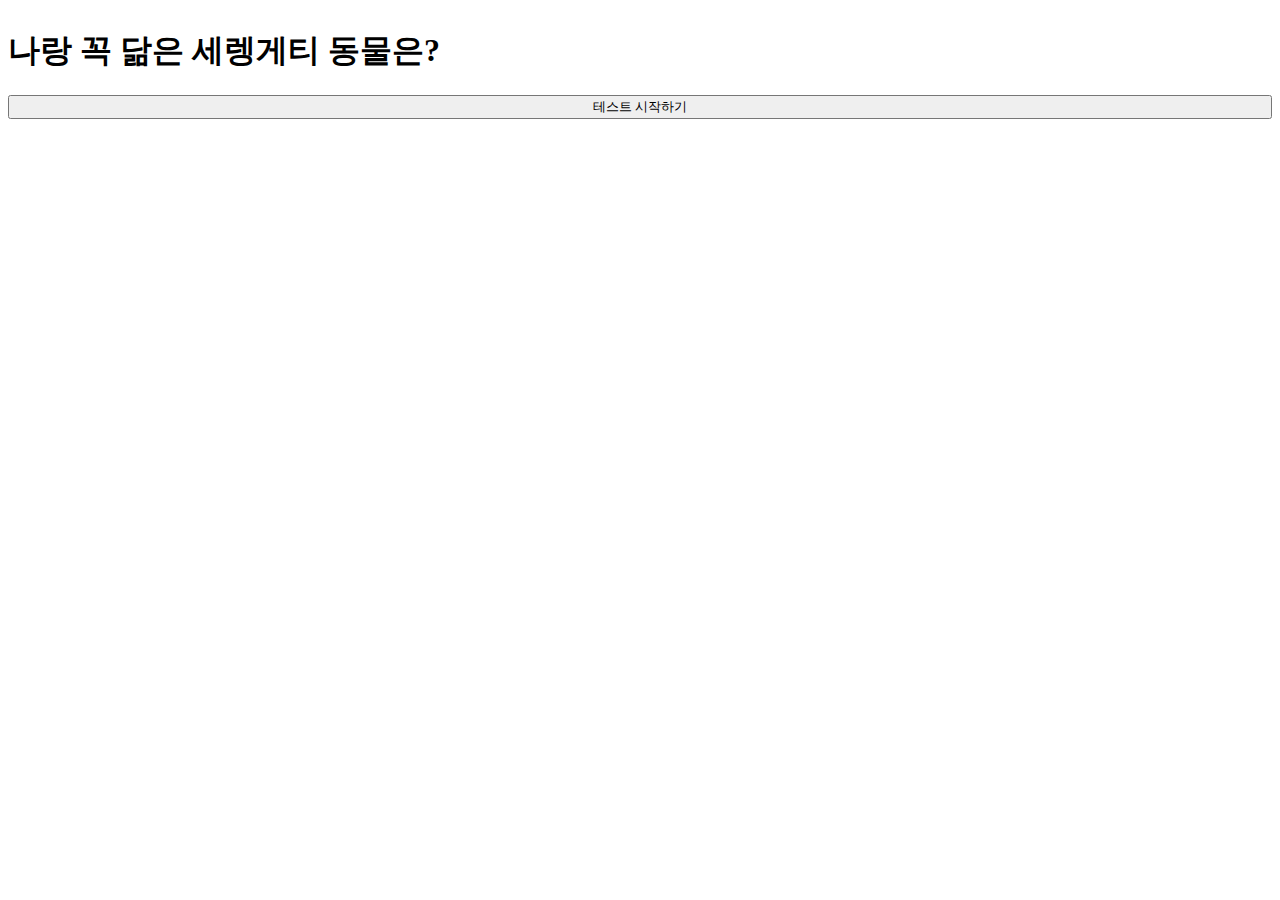
==== mbti/index.html @ e9292175 "mbti 50%" ====
<!DOCTYPE html>
<html lang="ko">
<head>
    <meta charset="UTF-8">
    <meta http-equiv="X-UA-Compatible" content="IE=edge">
    <meta name="viewport" content="width=device-width, initial-scale=1.0">
    <title>Document</title>
    <link rel="stylesheet" href="https://cdn.jsdelivr.net/npm/bootstrap@4.6.1/dist/css/bootstrap.min.css" integrity="sha384-zCbKRCUGaJDkqS1kPbPd7TveP5iyJE0EjAuZQTgFLD2ylzuqKfdKlfG/eSrtxUkn" crossorigin="anonymous">
    <link rel="stylesheet" href="./style.css">
</head>
<body class="container">
    <article class="start">
        <h1 class="mt-5 text-center" >나랑 꼭 닮은 세렝게티 동물은?</h1>
        <button type="button" class="btn btn-primary mt-5" onclick="start();">테스트 시작하기</button>
    </article>
    <article class="question">
        <div class="progress mt-5">
            <div class="progress-bar" role="progressbar" style="width:calc(100/12%)"></div>
        </div>
        <h2 id="title" class="text-center mt-5">문제</h2>
        <input id="type" type="hidden" value="EI">
        <button type="button" id="A" class="btn btn-primary mt-5" >테스트 시작하기</button>
        <button type="button" id="B" class="btn btn-primary mt-5" >테스트 시작하기</button>

    </article>
    <article class="result">
        <img id="img" src="./lion.jpg" alt="animal" class="mt-5 rounded-circle">
        <h2 id="animal" class="text-center mt-5">동물이름</h2>
        <h3 id="explain" class="text-center mt-5">설명</h3>
    </article>
    <input type="hidden" id="EI" value="0">
    <input type="hidden" id="SN" value="0">
    <input type="hidden" id="IF" value="0">
    <input type="hidden" id="JP" value="0">
    <script src="https://cdn.jsdelivr.net/npm/jquery@3.5.1/dist/jquery.slim.min.js" integrity="sha384-DfXdz2htPH0lsSSs5nCTpuj/zy4C+OGpamoFVy38MVBnE+IbbVYUew+OrCXaRkfj" crossorigin="anonymous"></script>
    <script src="https://cdn.jsdelivr.net/npm/bootstrap@4.6.1/dist/js/bootstrap.bundle.min.js" integrity="sha384-fQybjgWLrvvRgtW6bFlB7jaZrFsaBXjsOMm/tB9LTS58ONXgqbR9W8oWht/amnpF" crossorigin="anonymous"></script>

    <script>
        var num =1;
        var q = {
            1:{"title":"문제 1번", "type": "EI", "A":"E", "B":"I"},
            2:{"title":"문제 2번", "type": "EI", "A":"E", "B":"I"},
            3:{"title":"문제 3번", "type": "EI", "A":"E", "B":"I"},
            4:{"title":"문제 4번", "type": "SN", "A":"S", "B":"N"},
            5:{"title":"문제 5번", "type": "SN", "A":"S", "B":"N"},
            6:{"title":"문제 6번", "type": "SN", "A":"S", "B":"N"},
            7:{"title":"문제 7번", "type": "TF", "A":"T", "B":"F"},
            8:{"title":"문제 8번", "type": "TF", "A":"T", "B":"F"},
            9:{"title":"문제 9번", "type": "TF", "A":"T", "B":"F"},
            10:{"title":"문제 10번", "type": "JP", "A":"J", "B":"P"},
            11:{"title":"문제 11번", "type": "JP", "A":"J", "B":"P"},
            12:{"title":"문제 12번", "type": "JP", "A":"J", "B":"P"}
        }
        var result = {
            "ISTJ": {"animal": "하마", "explain": "하마 설명", "img": "lion.jpg"},
            "ISFJ": {"animal": "부엉이", "explain": "부엉이 설명", "img": "lion.jpg"},
            "INFJ": {"animal": "물소", "explain": "물소 설명", "img": "lion.jpg"},
            "INTJ": {"animal": "치타", "explain": "치타 설명", "img": "lion.jpg"},
            "ISTP": {"animal": "나무늘보", "explain": "나무늘보 설명", "img": "lion.jpg"},
            "ISFP": {"animal": "거북이", "explain": "거북이 설명", "img": "lion.jpg"},
            "INFP": {"animal": "코끼리", "explain": "코끼리 설명", "img": "lion.jpg"},
            "INTP": {"animal": "침팬지", "explain": "침팬지 설명", "img": "lion.jpg"},
            "ESTP": {"animal": "악어", "explain": "악어 설명", "img": "lion.jpg"},
            "ESFP": {"animal": "미어캣", "explain": "미어캣 설명", "img": "lion.jpg"},
            "ENFP": {"animal": "멋쟁이 사자", "explain": "멋쟁이 사자 설명", "img": "lion.jpg"},
            "ENTP": {"animal": "태양새", "explain": "태양새 설명", "img": "lion.jpg"},
            "ESTJ": {"animal": "기린", "explain": "기린 설명", "img": "lion.jpg"},
            "ESFJ": {"animal": "고릴라", "explain": "고릴라 설명", "img": "lion.jpg"},
            "ENFJ": {"animal": "카피바라", "explain": "카피바라 설명", "img": "lion.jpg"},
            "ENTJ": {"animal": "호랑이", "explain": "호랑이 설명", "img": "lion.jpg"}

        };
        function start(){
            $(".start").hide();
            $(".question").show();
            next();
        }
        $("#A").click(function(){
             var type = $("#type").val();
            var preValue= $("#"+type).val() ;
            $("#"+type).val(parseInt(preValue)+1);
            next();
        });
        $("#B").click(function(){
            next();
        })
        function next() {
            if(num ==13){
                $(".question").hide();
                $(".result").show();
                var mbti = "";
                $("#EI").val()<2 ? mbti+="I" : mbti+="E";
                $("#SN").val()<2 ? mbti+="N" : mbti+="S";
                $("#TF").val()<2 ? mbti+="F" : mbti+="T";
                $("#JP").val()<2 ? mbti+="P" : mbti+="J";
                $("#img").attr("src", result[mbti]["img"]);
                $("#animal").html(result[mbti]["animal"]);
                $("#explain").html(result[mbti]["explain"]);
            }else{
                $(".progress-bar").attr('style','width: calc(100/12*'+num+'%)');
                $("#title").html(q[num]["title"]);
                $("#type").val(q[num]["type"]);
                $("#A").html(q[num]["A"]);
                $("#B").html(q[num]["B"]);
            num++;
            }
            
        }
    </script>
</body>
</html>
---- mbti/style.css ----
article{
    display: flex;
    flex-direction: column;
}
.question{
    display: none;
}
.result{
    display: none;
}

#img{
    width: 300px;
    height: 300px;
    margin: 0 auto;
}
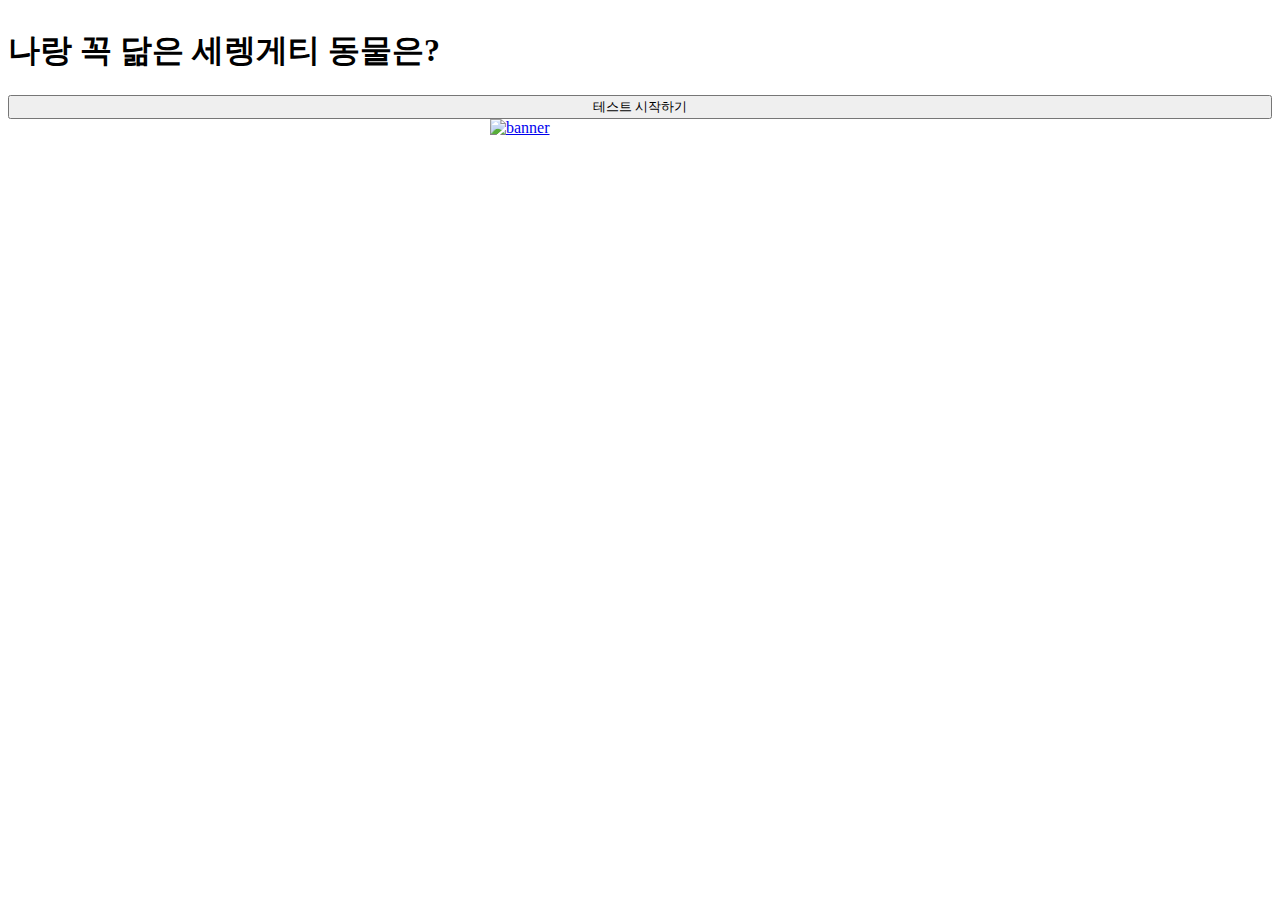
==== commit b2019ee8: "mbti완강" ====
--- a/mbti/index.html
+++ b/mbti/index.html
@@ -1,16 +1,25 @@
 <!DOCTYPE html>
 <html lang="ko">
+
 <head>
     <meta charset="UTF-8">
     <meta http-equiv="X-UA-Compatible" content="IE=edge">
     <meta name="viewport" content="width=device-width, initial-scale=1.0">
-    <title>Document</title>
-    <link rel="stylesheet" href="https://cdn.jsdelivr.net/npm/bootstrap@4.6.1/dist/css/bootstrap.min.css" integrity="sha384-zCbKRCUGaJDkqS1kPbPd7TveP5iyJE0EjAuZQTgFLD2ylzuqKfdKlfG/eSrtxUkn" crossorigin="anonymous">
+    <title>들자구의 MBTI 테스트</title>
+    <meta name="description" content="나랑 꼭 닮은 동물을 MBTI를 기반으로 추천해주는 테스트">
+    <meta property="og:type" content="website">
+    <meta property="og:title" content="들자구의 MBTI 테스트">
+    <meta property="og:description" content="나랑 꼭 닮은 동물을 MBTI를 기반으로 추천해주는 테스트">
+    <meta property="og:image" content="https://dlzagu-mbti.netlify.app/lion.jpg">
+    <meta property="og:url" content="https://dlzagu-mbti.netlify.app">
+    <link rel="stylesheet" href="https://cdn.jsdelivr.net/npm/bootstrap@4.6.1/dist/css/bootstrap.min.css"
+        integrity="sha384-zCbKRCUGaJDkqS1kPbPd7TveP5iyJE0EjAuZQTgFLD2ylzuqKfdKlfG/eSrtxUkn" crossorigin="anonymous">
     <link rel="stylesheet" href="./style.css">
 </head>
+
 <body class="container">
     <article class="start">
-        <h1 class="mt-5 text-center" >나랑 꼭 닮은 세렝게티 동물은?</h1>
+        <h1 class="mt-5 text-center">나랑 꼭 닮은 세렝게티 동물은?</h1>
         <button type="button" class="btn btn-primary mt-5" onclick="start();">테스트 시작하기</button>
     </article>
     <article class="question">
@@ -19,93 +28,117 @@
         </div>
         <h2 id="title" class="text-center mt-5">문제</h2>
         <input id="type" type="hidden" value="EI">
-        <button type="button" id="A" class="btn btn-primary mt-5" >테스트 시작하기</button>
-        <button type="button" id="B" class="btn btn-primary mt-5" >테스트 시작하기</button>
+        <button type="button" id="A" class="btn btn-primary mt-5">테스트 시작하기</button>
+        <button type="button" id="B" class="btn btn-primary mt-5">테스트 시작하기</button>
 
     </article>
     <article class="result">
         <img id="img" src="./lion.jpg" alt="animal" class="mt-5 rounded-circle">
         <h2 id="animal" class="text-center mt-5">동물이름</h2>
         <h3 id="explain" class="text-center mt-5">설명</h3>
+
+        <!-- Go to www.addthis.com/dashboard to customize your tools -->
+        <div class="addthis_inline_share_toolbox share"></div>
+
     </article>
+
     <input type="hidden" id="EI" value="0">
     <input type="hidden" id="SN" value="0">
     <input type="hidden" id="IF" value="0">
     <input type="hidden" id="JP" value="0">
-    <script src="https://cdn.jsdelivr.net/npm/jquery@3.5.1/dist/jquery.slim.min.js" integrity="sha384-DfXdz2htPH0lsSSs5nCTpuj/zy4C+OGpamoFVy38MVBnE+IbbVYUew+OrCXaRkfj" crossorigin="anonymous"></script>
-    <script src="https://cdn.jsdelivr.net/npm/bootstrap@4.6.1/dist/js/bootstrap.bundle.min.js" integrity="sha384-fQybjgWLrvvRgtW6bFlB7jaZrFsaBXjsOMm/tB9LTS58ONXgqbR9W8oWht/amnpF" crossorigin="anonymous"></script>
+    <article class="kakao_ad mt-5">
+        <ins class="kakao_ad_area" style="display:none;" data-ad-unit="DAN-tGlXp5hyFCqfb8Po" data-ad-width="320"
+            data-ad-height="100"></ins>
+    </article>
+
+    <a class="mt-5 banner"
+        href="https://www.codelion.net/catalog/Q291cnNlTm9kZTpqbW9r?utm_source=animal_test&utm_medium=web_lecture&utm_campaign=eodnsdlekd"><img
+            class="banner_img" src="https://cdn.codelion.io/media/step/attachment/banner_9VLPMjprjq3.png"
+            alt="banner"></a>
+
+
+    <script type="text/javascript" src="//t1.daumcdn.net/kas/static/ba.min.js" async></script>
+    <script src="https://cdn.jsdelivr.net/npm/jquery@3.5.1/dist/jquery.slim.min.js"
+        integrity="sha384-DfXdz2htPH0lsSSs5nCTpuj/zy4C+OGpamoFVy38MVBnE+IbbVYUew+OrCXaRkfj"
+        crossorigin="anonymous"></script>
+    <script src="https://cdn.jsdelivr.net/npm/bootstrap@4.6.1/dist/js/bootstrap.bundle.min.js"
+        integrity="sha384-fQybjgWLrvvRgtW6bFlB7jaZrFsaBXjsOMm/tB9LTS58ONXgqbR9W8oWht/amnpF"
+        crossorigin="anonymous"></script>
 
     <script>
-        var num =1;
+        var num = 1;
         var q = {
-            1:{"title":"문제 1번", "type": "EI", "A":"E", "B":"I"},
-            2:{"title":"문제 2번", "type": "EI", "A":"E", "B":"I"},
-            3:{"title":"문제 3번", "type": "EI", "A":"E", "B":"I"},
-            4:{"title":"문제 4번", "type": "SN", "A":"S", "B":"N"},
-            5:{"title":"문제 5번", "type": "SN", "A":"S", "B":"N"},
-            6:{"title":"문제 6번", "type": "SN", "A":"S", "B":"N"},
-            7:{"title":"문제 7번", "type": "TF", "A":"T", "B":"F"},
-            8:{"title":"문제 8번", "type": "TF", "A":"T", "B":"F"},
-            9:{"title":"문제 9번", "type": "TF", "A":"T", "B":"F"},
-            10:{"title":"문제 10번", "type": "JP", "A":"J", "B":"P"},
-            11:{"title":"문제 11번", "type": "JP", "A":"J", "B":"P"},
-            12:{"title":"문제 12번", "type": "JP", "A":"J", "B":"P"}
+            1: { "title": "문제 1번", "type": "EI", "A": "E", "B": "I" },
+            2: { "title": "문제 2번", "type": "EI", "A": "E", "B": "I" },
+            3: { "title": "문제 3번", "type": "EI", "A": "E", "B": "I" },
+            4: { "title": "문제 4번", "type": "SN", "A": "S", "B": "N" },
+            5: { "title": "문제 5번", "type": "SN", "A": "S", "B": "N" },
+            6: { "title": "문제 6번", "type": "SN", "A": "S", "B": "N" },
+            7: { "title": "문제 7번", "type": "TF", "A": "T", "B": "F" },
+            8: { "title": "문제 8번", "type": "TF", "A": "T", "B": "F" },
+            9: { "title": "문제 9번", "type": "TF", "A": "T", "B": "F" },
+            10: { "title": "문제 10번", "type": "JP", "A": "J", "B": "P" },
+            11: { "title": "문제 11번", "type": "JP", "A": "J", "B": "P" },
+            12: { "title": "문제 12번", "type": "JP", "A": "J", "B": "P" }
         }
         var result = {
-            "ISTJ": {"animal": "하마", "explain": "하마 설명", "img": "lion.jpg"},
-            "ISFJ": {"animal": "부엉이", "explain": "부엉이 설명", "img": "lion.jpg"},
-            "INFJ": {"animal": "물소", "explain": "물소 설명", "img": "lion.jpg"},
-            "INTJ": {"animal": "치타", "explain": "치타 설명", "img": "lion.jpg"},
-            "ISTP": {"animal": "나무늘보", "explain": "나무늘보 설명", "img": "lion.jpg"},
-            "ISFP": {"animal": "거북이", "explain": "거북이 설명", "img": "lion.jpg"},
-            "INFP": {"animal": "코끼리", "explain": "코끼리 설명", "img": "lion.jpg"},
-            "INTP": {"animal": "침팬지", "explain": "침팬지 설명", "img": "lion.jpg"},
-            "ESTP": {"animal": "악어", "explain": "악어 설명", "img": "lion.jpg"},
-            "ESFP": {"animal": "미어캣", "explain": "미어캣 설명", "img": "lion.jpg"},
-            "ENFP": {"animal": "멋쟁이 사자", "explain": "멋쟁이 사자 설명", "img": "lion.jpg"},
-            "ENTP": {"animal": "태양새", "explain": "태양새 설명", "img": "lion.jpg"},
-            "ESTJ": {"animal": "기린", "explain": "기린 설명", "img": "lion.jpg"},
-            "ESFJ": {"animal": "고릴라", "explain": "고릴라 설명", "img": "lion.jpg"},
-            "ENFJ": {"animal": "카피바라", "explain": "카피바라 설명", "img": "lion.jpg"},
-            "ENTJ": {"animal": "호랑이", "explain": "호랑이 설명", "img": "lion.jpg"}
+            "ISTJ": { "animal": "하마", "explain": "하마 설명", "img": "lion.jpg" },
+            "ISFJ": { "animal": "부엉이", "explain": "부엉이 설명", "img": "lion.jpg" },
+            "INFJ": { "animal": "물소", "explain": "물소 설명", "img": "lion.jpg" },
+            "INTJ": { "animal": "치타", "explain": "치타 설명", "img": "lion.jpg" },
+            "ISTP": { "animal": "나무늘보", "explain": "나무늘보 설명", "img": "lion.jpg" },
+            "ISFP": { "animal": "거북이", "explain": "거북이 설명", "img": "lion.jpg" },
+            "INFP": { "animal": "코끼리", "explain": "코끼리 설명", "img": "lion.jpg" },
+            "INTP": { "animal": "침팬지", "explain": "침팬지 설명", "img": "lion.jpg" },
+            "ESTP": { "animal": "악어", "explain": "악어 설명", "img": "lion.jpg" },
+            "ESFP": { "animal": "미어캣", "explain": "미어캣 설명", "img": "lion.jpg" },
+            "ENFP": { "animal": "멋쟁이 사자", "explain": "멋쟁이 사자 설명", "img": "lion.jpg" },
+            "ENTP": { "animal": "태양새", "explain": "태양새 설명", "img": "lion.jpg" },
+            "ESTJ": { "animal": "기린", "explain": "기린 설명", "img": "lion.jpg" },
+            "ESFJ": { "animal": "고릴라", "explain": "고릴라 설명", "img": "lion.jpg" },
+            "ENFJ": { "animal": "카피바라", "explain": "카피바라 설명", "img": "lion.jpg" },
+            "ENTJ": { "animal": "호랑이", "explain": "호랑이 설명", "img": "lion.jpg" }
 
         };
-        function start(){
+        function start() {
             $(".start").hide();
             $(".question").show();
             next();
         }
-        $("#A").click(function(){
-             var type = $("#type").val();
-            var preValue= $("#"+type).val() ;
-            $("#"+type).val(parseInt(preValue)+1);
+        $("#A").click(function () {
+            var type = $("#type").val();
+            var preValue = $("#" + type).val();
+            $("#" + type).val(parseInt(preValue) + 1);
             next();
         });
-        $("#B").click(function(){
+        $("#B").click(function () {
             next();
         })
         function next() {
-            if(num ==13){
+            if (num == 13) {
                 $(".question").hide();
                 $(".result").show();
                 var mbti = "";
-                $("#EI").val()<2 ? mbti+="I" : mbti+="E";
-                $("#SN").val()<2 ? mbti+="N" : mbti+="S";
-                $("#TF").val()<2 ? mbti+="F" : mbti+="T";
-                $("#JP").val()<2 ? mbti+="P" : mbti+="J";
+                $("#EI").val() < 2 ? mbti += "I" : mbti += "E";
+                $("#SN").val() < 2 ? mbti += "N" : mbti += "S";
+                $("#TF").val() < 2 ? mbti += "F" : mbti += "T";
+                $("#JP").val() < 2 ? mbti += "P" : mbti += "J";
                 $("#img").attr("src", result[mbti]["img"]);
                 $("#animal").html(result[mbti]["animal"]);
                 $("#explain").html(result[mbti]["explain"]);
-            }else{
-                $(".progress-bar").attr('style','width: calc(100/12*'+num+'%)');
+            } else {
+                $(".progress-bar").attr('style', 'width: calc(100/12*' + num + '%)');
                 $("#title").html(q[num]["title"]);
                 $("#type").val(q[num]["type"]);
                 $("#A").html(q[num]["A"]);
                 $("#B").html(q[num]["B"]);
-            num++;
+                num++;
             }
-            
+
         }
     </script>
+    <!-- Go to www.addthis.com/dashboard to customize your tools -->
+    <script type="text/javascript" src="//s7.addthis.com/js/300/addthis_widget.js#pubid=ra-628ded1bedac85af"></script>
 </body>
+
 </html>--- a/mbti/style.css
+++ b/mbti/style.css
@@ -13,4 +13,24 @@
     width: 300px;
     height: 300px;
     margin: 0 auto;
+}
+
+.share{
+    margin: 0 auto;
+}
+
+.kakao_ad{
+    width: 320px;
+    margin: 0 auto;
+}
+
+.banner{
+    display: flex;
+    justify-content: center;
+    width: 300px;
+    margin: 0 auto;
+}
+
+.banner_img{
+    width: 300px;
 }